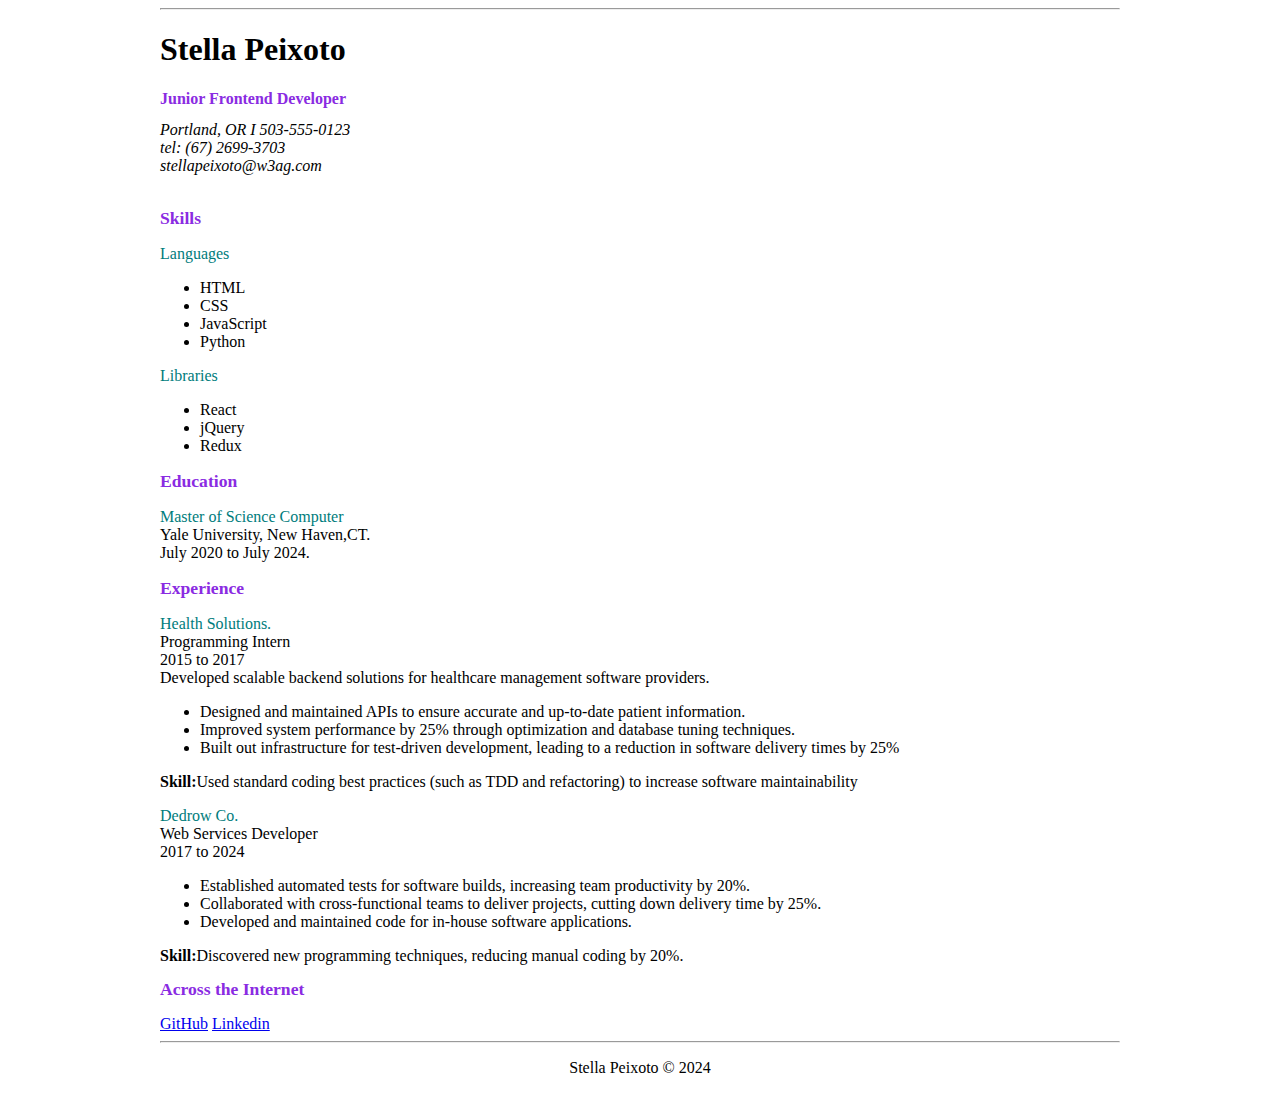
==== single-page_cv/index.html @ 57503226 "finished single-page cv" ====
<!DOCTYPE html>
<html lang="en">
  <head>
    <meta charset="UTF-8" />
    <meta name="viewport" content="width=device-width, initial-scale=1.0" />
    <meta
      name="description"
      content="Home page of the project 'Single-Page CV' from roadmap.sh" />
    <link rel=”stylesheet”
    href=”https://cdnjs.cloudflare.com/ajax/libs/font-awesome/4.7.0/css/font-awesome.min.css”>
    <title>Single-Page CV</title>
    <style>
      body {
        width: 75%;
        margin: 0 auto;
      }
    </style>
  </head>

  <body>
    <main>
      <hr />

      <section>
        <h1>Stella Peixoto</h1>
        <h2 style="color: blueviolet; font-weight: 600; font-size: 1rem">
          Junior Frontend Developer
        </h2>
        <address>
          Portland, OR I 503-555-0123 <br />
          tel: (67) 2699-3703 <br />
          stellapeixoto@w3ag.com
        </address>
      </section>
      <br />

      <section>
        <h2 style="color: blueviolet; font-weight: 600; font-size: 1.1rem">
          Skills
        </h2>
        <p>
          <span style="color: rgb(0, 124, 124); font-weight: 500"
            >Languages</span
          >
        </p>
        <ul>
          <li>HTML</li>
          <li>CSS</li>
          <li>JavaScript</li>
          <li>Python</li>
        </ul>

        <p>
          <span style="color: rgb(0, 124, 124); font-weight: 500"
            >Libraries</span
          >
        </p>
        <ul>
          <li>React</li>
          <li>jQuery</li>
          <li>Redux</li>
        </ul>
      </section>

      <section>
        <h2 style="color: blueviolet; font-weight: 600; font-size: 1.1rem">
          Education
        </h2>
        <p>
          <span style="color: rgb(0, 124, 124); font-weight: 500">
            Master of Science Computer</span
          ><br />
          Yale University, New Haven,CT.
          <br />
          July 2020 to July 2024.
        </p>
      </section>

      <section>
        <h2 style="color: blueviolet; font-weight: 600; font-size: 1.1rem">
          Experience
        </h2>

        <p>
          <span style="color: rgb(0, 124, 124); font-weight: 500"
            >Health Solutions.</span
          ><br />
          Programming Intern <br />
          2015 to 2017<br />
          Developed scalable backend solutions for healthcare management
          software providers.
        </p>
        <ul>
          <li>
            Designed and maintained APIs to ensure accurate and up-to-date
            patient information.
          </li>
          <li>
            Improved system performance by 25% through optimization and database
            tuning techniques.
          </li>
          <li>
            Built out infrastructure for test-driven development, leading to a
            reduction in software delivery times by 25%
          </li>
        </ul>
        <strong>Skill:</strong>Used standard coding best practices (such as TDD
        and refactoring) to increase software maintainability
        <p>
          <span style="color: rgb(0, 124, 124); font-weight: 500"
            >Dedrow Co.</span
          ><br />
          Web Services Developer<br />
          2017 to 2024<br />
        </p>
        <ul>
          <li>
            Established automated tests for software builds, increasing team
            productivity by 20%.
          </li>
          <li>
            Collaborated with cross-functional teams to deliver projects,
            cutting down delivery time by 25%.
          </li>
          <li>
            Developed and maintained code for in-house software applications.
          </li>
        </ul>
        <strong>Skill:</strong>Discovered new programming techniques, reducing
        manual coding by 20%.
      </section>

      <section>
        <h2 style="color: blueviolet; font-weight: 600; font-size: 1.1rem">
          Across the Internet
        </h2>
        <a href="https://github.com/">GitHub</a>
        <a href="https://www.linkedin.com/" class="linkedin"> Linkedin </a>
      </section>
      <hr />
    </main>
    <footer>
      <p style="text-align: center">Stella Peixoto &#169; 2024</p>
    </footer>
  </body>
</html>
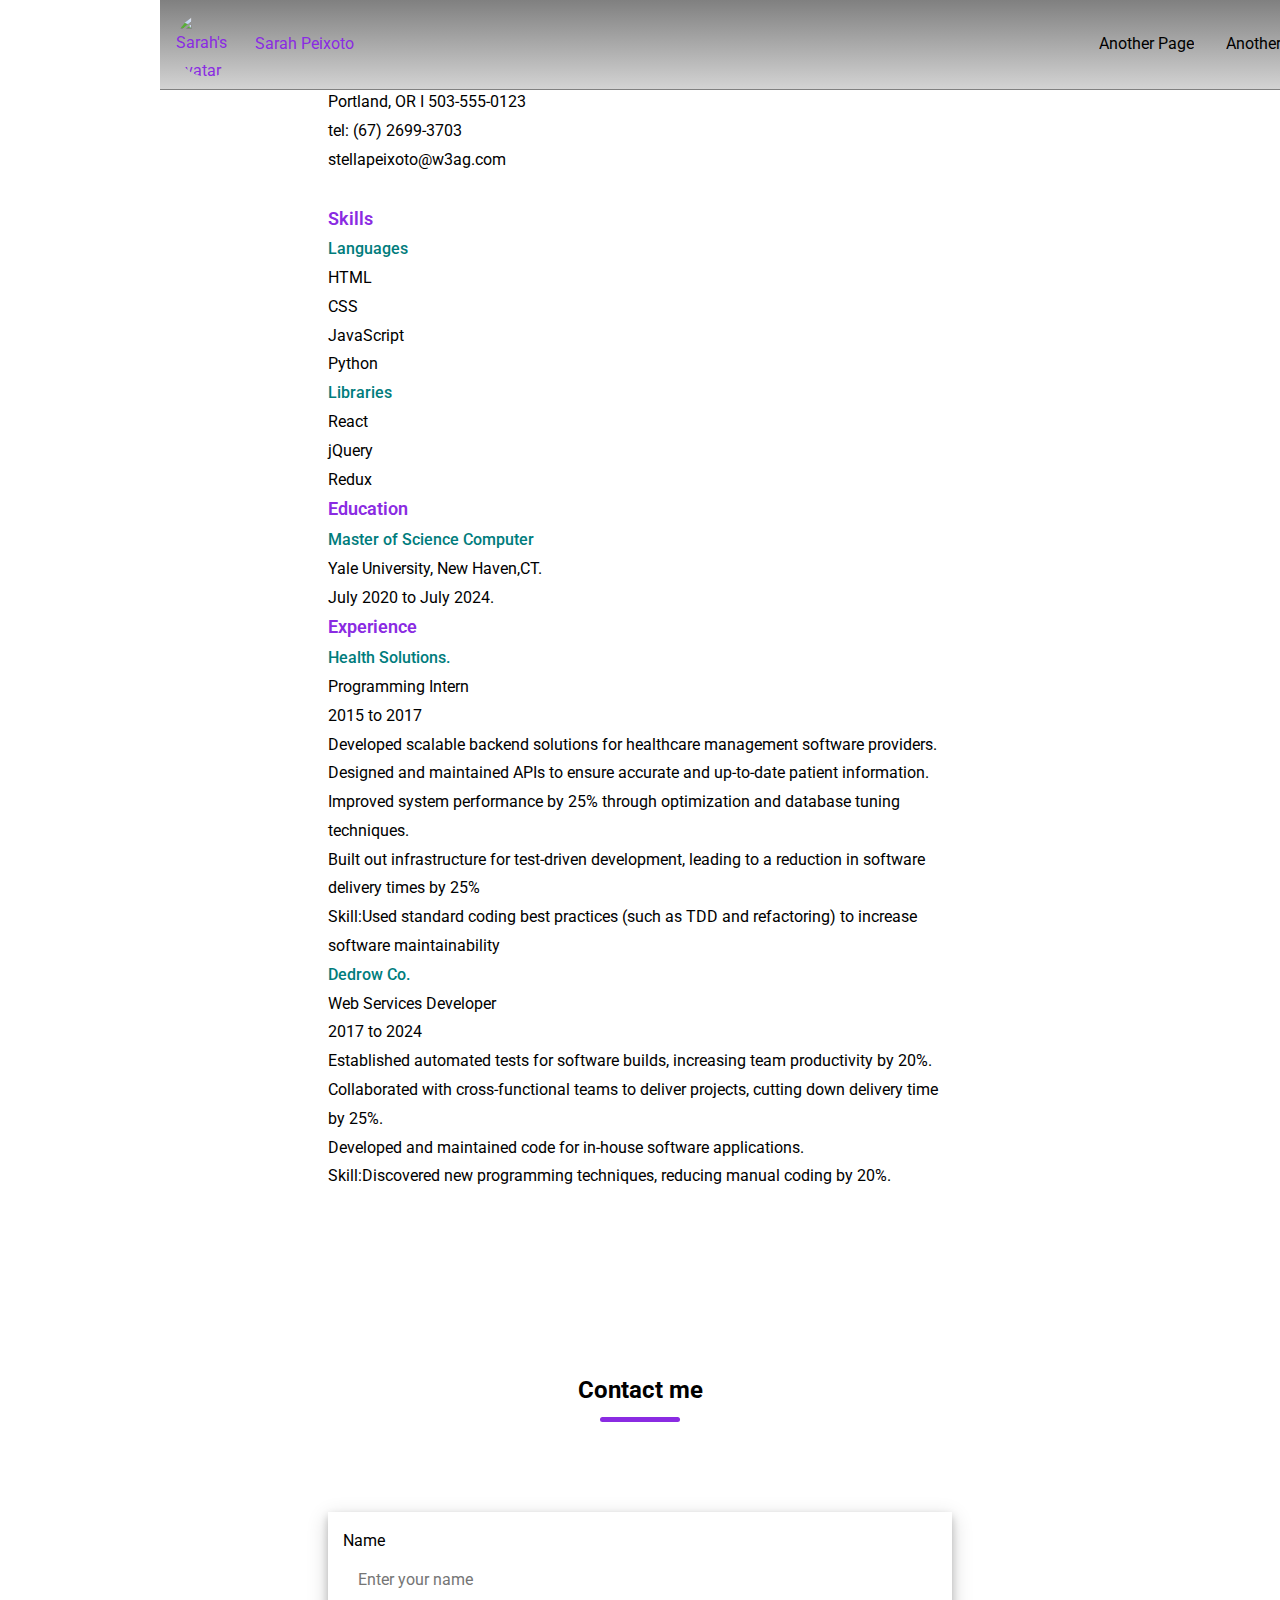
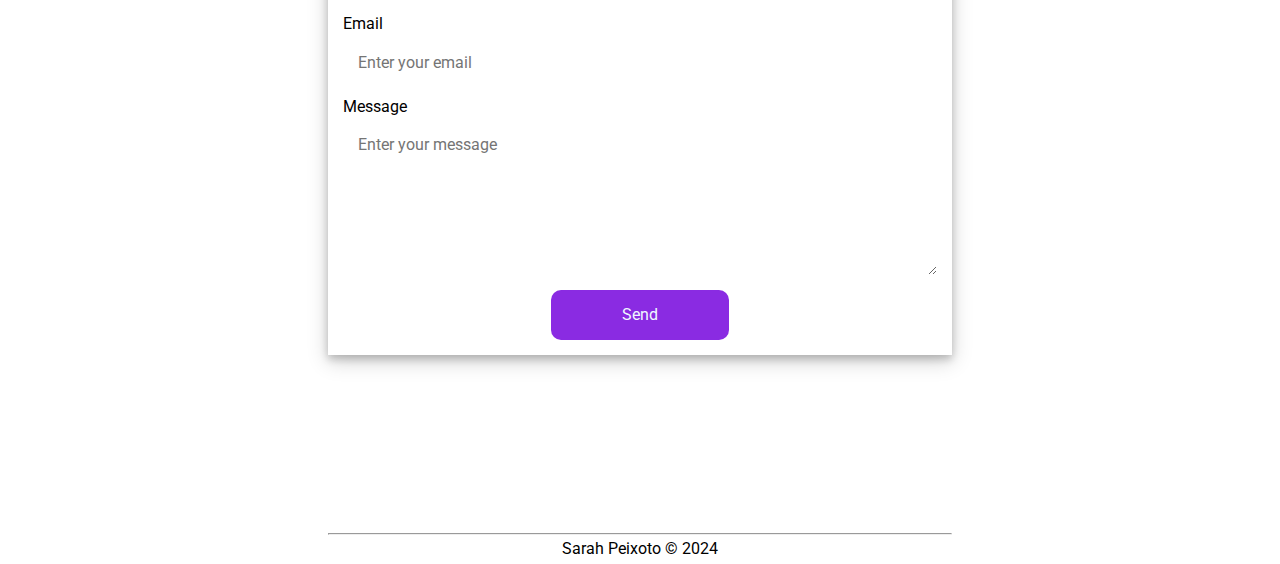
==== commit eac23cbc: "finish section Contact" ====
--- a/single-page_cv/index.html
+++ b/single-page_cv/index.html
@@ -6,8 +6,10 @@
     <meta
       name="description"
       content="Home page of the project 'Single-Page CV' from roadmap.sh" />
-    <link rel=”stylesheet”
-    href=”https://cdnjs.cloudflare.com/ajax/libs/font-awesome/4.7.0/css/font-awesome.min.css”>
+    <link rel="stylesheet" href="./style/styles.css" />
+    <script
+      src="https://kit.fontawesome.com/7e2de64919.js"
+      crossorigin="anonymous"></script>
     <title>Single-Page CV</title>
     <style>
       body {
@@ -18,7 +20,29 @@
   </head>
 
   <body>
-    <main>
+    <header class="header top-nav">
+      <figure class="avatar">
+        <img
+          src="/images/Sarah.png"
+          alt="Sarah's avatar"
+          class="image"
+          height="100" />
+        <figcaption>
+          <p>Sarah Peixoto</p>
+        </figcaption>
+      </figure>
+      <input id="menu-toggle" class="menu-toggle" type="checkbox" />
+      <label class="menu-button-container" for="menu-toggle">
+        <div class="menu-button"></div>
+      </label>
+      <ul class="menu">
+        <li><a href="">Another Page</a></li>
+        <li><a href="">Another Page</a></li>
+        <li><a href="#social">Contact</a></li>
+      </ul>
+      <nav role="navigation" class="navbar"></nav>
+    </header>
+    <main class="main">
       <hr />
 
       <section>
@@ -130,17 +154,54 @@
         manual coding by 20%.
       </section>
 
-      <section>
-        <h2 style="color: blueviolet; font-weight: 600; font-size: 1.1rem">
-          Across the Internet
-        </h2>
-        <a href="https://github.com/">GitHub</a>
-        <a href="https://www.linkedin.com/" class="linkedin"> Linkedin </a>
+      <section class="social" id="social">
+        <h2>
+          <span class="highlight"> Contact me </span>
+        </h2>
+        <div class="icon-container">
+          <a href="https://github.com/" target="_blank" class="social-icon">
+            <i class="fa-brands fa-github"></i
+          ></a>
+          <a
+            href="https://www.linkedin.com/"
+            target="_blank"
+            class="social-icon"
+            ><i class="fa-brands fa-linkedin-in"></i>
+          </a>
+        </div>
+        <form method="get" class="form-container">
+          <div class="input-container">
+            <label for="name">Name</label>
+            <input
+              type="text"
+              class="name"
+              placeholder="Enter your name"
+              required />
+          </div>
+          <div class="input-container">
+            <label for="name">Email</label>
+            <input
+              type="email"
+              class="email"
+              placeholder="Enter your email"
+              required />
+          </div>
+          <div class="input-container">
+            <label for="name">Message</label>
+            <textarea
+              type="text"
+              class="name"
+              cols="30"
+              rows="5"
+              placeholder="Enter your message"></textarea>
+          </div>
+          <button type="submit" class="button">Send</button>
+        </form>
       </section>
       <hr />
     </main>
     <footer>
-      <p style="text-align: center">Stella Peixoto &#169; 2024</p>
+      <p style="text-align: center">Sarah Peixoto &#169; 2024</p>
     </footer>
   </body>
 </html>
--- a/single-page_cv/style/styles.css
+++ b/single-page_cv/style/styles.css
@@ -0,0 +1,273 @@
+@import url("https://fonts.googleapis.com/css2?family=Bungee&family=Roboto:ital,wght@0,100;0,300;0,400;0,500;0,700;0,900;1,100;1,300;1,400;1,500;1,700;1,900&display=swap");
+* {
+  margin: 0px;
+  padding: 0px;
+  box-sizing: border-box;
+  scroll-behavior: smooth;
+  text-decoration: none;
+  font-family: "Roboto", sans-serif;
+  font-weight: 400;
+  font-style: normal;
+  line-height: 1.8;
+  list-style-type: none;
+}
+
+body {
+  height: 100vh;
+  width: 100%;
+  font-family: "Avenir Next", "Avenir", sans-serif;
+  color: black;
+  list-style-type: none;
+}
+hr {
+  color: rgba(137, 43, 226, 0.511);
+}
+/* .underline {
+  border: none;
+  border-bottom: 3px solid rgba(137, 43, 226, 0.511);
+  width: 15%;
+  color: rgba(137, 43, 226, 0.511);
+} */
+.header {
+  display: flex;
+  flex-direction: row;
+  align-items: center;
+  justify-content: space-between;
+  position: fixed;
+  /* overflow: hidden; */
+  border-bottom: 1px solid gray;
+  background-color: rgb(255, 255, 255);
+  /* background: linear-gradient(to left, #f46b45, #eea849); */
+  background: linear-gradient(grey, lightgrey);
+  /* color: #fff; */
+  height: 10vh;
+  width: 100%;
+  padding: 1em;
+  z-index: 2;
+}
+
+.avatar {
+  display: flex;
+  align-items: center;
+  gap: 15px;
+  width: 100%;
+  overflow: hidden;
+  font-size: 1rem;
+  font-weight: 700;
+  color: blueviolet;
+}
+
+.image {
+  width: 4rem;
+  height: 4rem;
+  border-radius: 50%;
+}
+.menu {
+  display: flex;
+  flex-direction: row;
+  width: 100%;
+  list-style-type: none;
+  margin: 0;
+  padding: 0;
+  justify-content: end;
+  justify-self: flex-end;
+}
+
+.menu > li {
+  margin: 0 1rem;
+  overflow: hidden;
+}
+.menu a {
+  color: black;
+}
+
+.menu a:hover {
+  color: rgba(0, 0, 0, 0.615);
+}
+
+.menu-button-container {
+  display: none;
+  height: 100%;
+  width: 30px;
+  cursor: pointer;
+  flex-direction: column;
+  justify-content: center;
+  align-items: center;
+}
+
+.menu-toggle {
+  display: none;
+}
+
+.menu-button,
+.menu-button::before,
+.menu-button::after {
+  display: block;
+  background-color: #fff;
+  position: absolute;
+  height: 4px;
+  width: 30px;
+  transition: transform 400ms cubic-bezier(0.23, 1, 0.32, 1);
+  border-radius: 2px;
+}
+
+.menu-button::before {
+  content: "";
+  margin-top: -8px;
+}
+
+.menu-button::after {
+  content: "";
+  margin-top: 8px;
+}
+
+.menu-toggle:checked + .menu-button-container .menu-button::before {
+  margin-top: 0px;
+  transform: rotate(405deg);
+}
+
+.menu-toggle:checked + .menu-button-container .menu-button {
+  background: rgba(255, 255, 255, 0);
+}
+
+.menu-toggle:checked + .menu-button-container .menu-button::after {
+  margin-top: 0px;
+  transform: rotate(-405deg);
+}
+
+.main {
+  width: 65%;
+  margin: 0 auto;
+}
+
+@media (max-width: 700px) {
+  .main {
+    width: 90%;
+    margin: 0 auto;
+  }
+  .menu-button-container {
+    display: flex;
+  }
+  .menu {
+    position: absolute;
+    top: 0;
+    margin-top: 65px;
+    left: 0;
+    flex-direction: column;
+    width: 100%;
+    justify-content: center;
+    align-items: center;
+  }
+  .menu-toggle ~ .menu li {
+    height: 0;
+    margin: 0;
+    padding: 0;
+    border: 0;
+    transition: height 400ms cubic-bezier(0.23, 1, 0.32, 1);
+  }
+  .menu-toggle:checked ~ .menu li {
+    /* border: 1px solid linear-gradient(to left, #f46b45, #eea849); */
+    height: 2.5em;
+    padding: 0.5em;
+    transition: height 400ms cubic-bezier(0.23, 1, 0.32, 1);
+  }
+
+  .menu > li {
+    display: flex;
+    justify-content: center;
+    margin: 0;
+    padding: 0.5em 0;
+    width: 100%;
+    color: white;
+    background: rgb(100, 100, 100);
+    /* background: linear-gradient(to left, #f46b45, #eea849); */
+  }
+  .menu a {
+    color: white;
+  }
+  .menu > li:not(:last-child) {
+    /* border-bottom: 1px solid #f46b45; */
+  }
+}
+
+/* 
+=== contact ===
+*/
+.highlight {
+  display: block;
+  position: relative;
+  text-align: center;
+  width: 100%;
+  margin: 50px auto;
+  font-weight: 700;
+}
+.highlight::after {
+  content: " ";
+  position: absolute;
+  top: 110%;
+  height: 5px;
+  width: 5rem;
+  left: 50%;
+  transform: translateX(-50%);
+  background: blueviolet;
+  border-radius: 5px;
+}
+.social {
+  display: flex;
+  flex-direction: column;
+  padding: 8rem 0;
+}
+.social-icon {
+  font-size: 2rem;
+  color: black;
+}
+
+.social-icon:focus,
+.social-icon:hover {
+  color: blueviolet;
+}
+
+.icon-container {
+  display: flex;
+  gap: 30px;
+  place-content: center;
+  place-items: center;
+}
+
+.form-container {
+  display: flex;
+  flex-direction: column;
+  width: 100%;
+  margin: 50px auto;
+  border: none;
+  box-shadow: 0 4px 8px 0 rgba(0, 0, 0, 0.2), 0 6px 20px 0 rgba(0, 0, 0, 0.19);
+  gap: 15px;
+  padding: 15px;
+}
+
+.input-container {
+  display: flex;
+  flex-direction: column;
+  border: none;
+  gap: 10px;
+}
+
+.input-container textarea,
+.input-container input {
+  border: none;
+  font-size: 1rem;
+  text-indent: 15px;
+}
+
+.button {
+  width: 30%;
+  height: 50px;
+  color: aliceblue;
+  background: blueviolet;
+  border: none;
+  border-radius: 10px;
+  padding: 5px;
+  font-size: 1rem;
+  justify-self: center;
+  align-self: center;
+}
